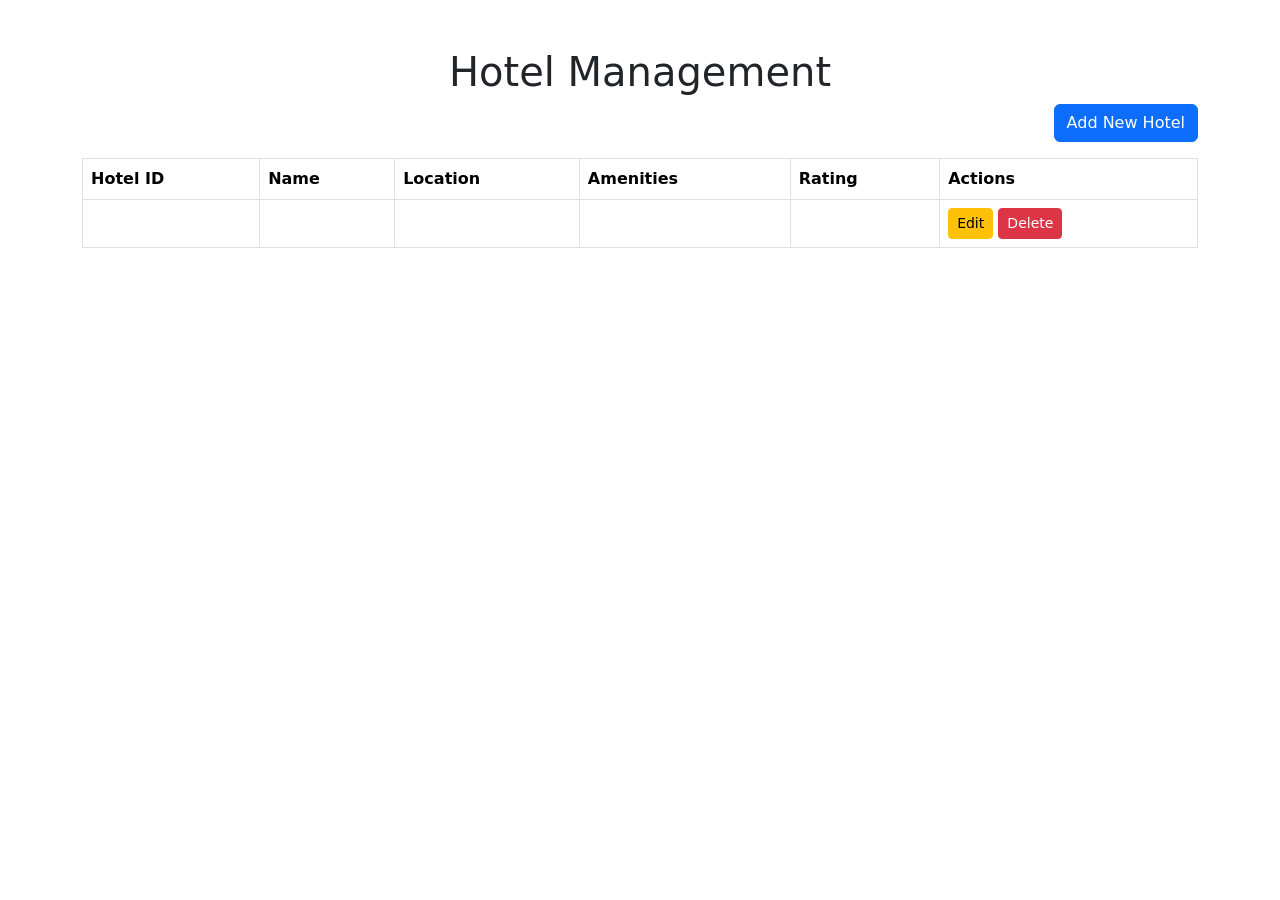
==== SmartHotelBookingSystem/src/main/resources/templates/hotels.html @ 993b91d5 "homepage creation" ====
<!DOCTYPE html>
<html>
<head>
    <meta charset="UTF-8">
    <meta name="viewport" content="width=device-width, initial-scale=1.0">
    <title>Hotel Management</title>
    <link href="https://cdn.jsdelivr.net/npm/bootstrap@5.3.0/dist/css/bootstrap.min.css" rel="stylesheet">
</head>
<body>
    <div class="container mt-5">
        <h1 class="text-center">Hotel Management</h1>
        <div class="text-end mb-3">
            <a href="/add-hotel" class="btn btn-primary">Add New Hotel</a>
        </div>
        <table class="table table-bordered">
            <thead>
                <tr>
                    <th>Hotel ID</th>
                    <th>Name</th>
                    <th>Location</th>
                    <th>Amenities</th>
                    <th>Rating</th>
                    <th>Actions</th>
                </tr>
            </thead>
            <tbody>
                <tr th:each="hotel : ${hotels}">
                    <td th:text="${hotel.hotelID}"></td>
                    <td th:text="${hotel.name}"></td>
                    <td th:text="${hotel.location}"></td>
                    <td th:text="${hotel.amenities}"></td>
                    <td th:text="${hotel.rating}"></td>
                    <td>
                        <a th:href="@{/edit-hotel/{id}(id=${hotel.hotelID})}" class="btn btn-warning btn-sm">Edit</a>
                        <a th:href="@{/delete-hotel/{id}(id=${hotel.hotelID})}" class="btn btn-danger btn-sm">Delete</a>
                    </td>
                </tr>
            </tbody>
        </table>
    </div>
    <script src="https://cdn.jsdelivr.net/npm/bootstrap@5.3.0/dist/js/bootstrap.bundle.min.js"></script>
</body>
</html>
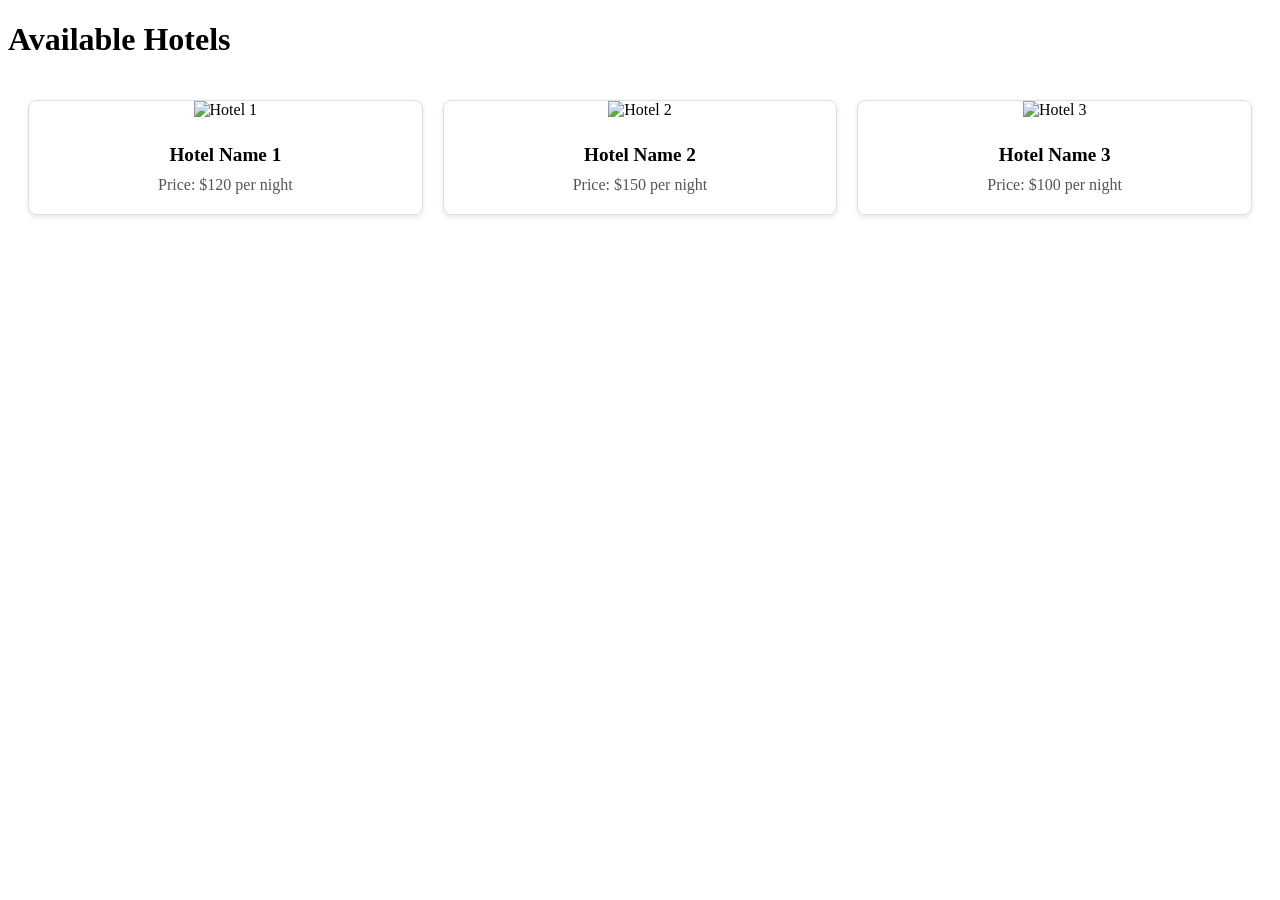
==== commit 1e3a4436: "frontend" ====
--- a/SmartHotelBookingSystem/src/main/resources/templates/hotels.html
+++ b/SmartHotelBookingSystem/src/main/resources/templates/hotels.html
@@ -1,43 +1,68 @@
 <!DOCTYPE html>
-<html>
+<html lang="en" xmlns:th="http://www.thymeleaf.org">
 <head>
     <meta charset="UTF-8">
     <meta name="viewport" content="width=device-width, initial-scale=1.0">
-    <title>Hotel Management</title>
-    <link href="https://cdn.jsdelivr.net/npm/bootstrap@5.3.0/dist/css/bootstrap.min.css" rel="stylesheet">
+    <title>Hotels</title>
+    <style>
+        .hotel-grid {
+            display: grid;
+            grid-template-columns: repeat(auto-fit, minmax(250px, 1fr));
+            gap: 20px;
+            padding: 20px;
+        }
+        .hotel-card {
+            border: 1px solid #ddd;
+            border-radius: 8px;
+            overflow: hidden;
+            box-shadow: 0 2px 5px rgba(0, 0, 0, 0.1);
+            text-align: center;
+        }
+        .hotel-card img {
+            width: 100%;
+            height: 200px;
+            object-fit: cover;
+        }
+        .hotel-card .details {
+            padding: 15px;
+        }
+        .hotel-card .details h3 {
+            margin: 10px 0;
+            font-size: 1.2em;
+        }
+        .hotel-card .details p {
+            margin: 5px 0;
+            color: #555;
+        }
+    </style>
 </head>
 <body>
-    <div class="container mt-5">
-        <h1 class="text-center">Hotel Management</h1>
-        <div class="text-end mb-3">
-            <a href="/add-hotel" class="btn btn-primary">Add New Hotel</a>
+    <h1>Available Hotels</h1>
+    <div class="hotel-grid">
+        <!-- Hotel 1 -->
+        <div class="hotel-card">
+            <img th:src="@{/images/hotel1.jpg}" alt="Hotel 1">
+            <div class="details">
+                <h3>Hotel Name 1</h3>
+                <p>Price: $120 per night</p>
+            </div>
         </div>
-        <table class="table table-bordered">
-            <thead>
-                <tr>
-                    <th>Hotel ID</th>
-                    <th>Name</th>
-                    <th>Location</th>
-                    <th>Amenities</th>
-                    <th>Rating</th>
-                    <th>Actions</th>
-                </tr>
-            </thead>
-            <tbody>
-                <tr th:each="hotel : ${hotels}">
-                    <td th:text="${hotel.hotelID}"></td>
-                    <td th:text="${hotel.name}"></td>
-                    <td th:text="${hotel.location}"></td>
-                    <td th:text="${hotel.amenities}"></td>
-                    <td th:text="${hotel.rating}"></td>
-                    <td>
-                        <a th:href="@{/edit-hotel/{id}(id=${hotel.hotelID})}" class="btn btn-warning btn-sm">Edit</a>
-                        <a th:href="@{/delete-hotel/{id}(id=${hotel.hotelID})}" class="btn btn-danger btn-sm">Delete</a>
-                    </td>
-                </tr>
-            </tbody>
-        </table>
+        <!-- Hotel 2 -->
+        <div class="hotel-card">
+            <img th:src="@{/images/hotel2.jpg}" alt="Hotel 2">
+            <div class="details">
+                <h3>Hotel Name 2</h3>
+                <p>Price: $150 per night</p>
+            </div>
+        </div>
+        <!-- Hotel 3 -->
+        <div class="hotel-card">
+            <img th:src="@{/images/hotel3.jpg}" alt="Hotel 3">
+            <div class="details">
+                <h3>Hotel Name 3</h3>
+                <p>Price: $100 per night</p>
+            </div>
+        </div>
     </div>
-    <script src="https://cdn.jsdelivr.net/npm/bootstrap@5.3.0/dist/js/bootstrap.bundle.min.js"></script>
 </body>
 </html>
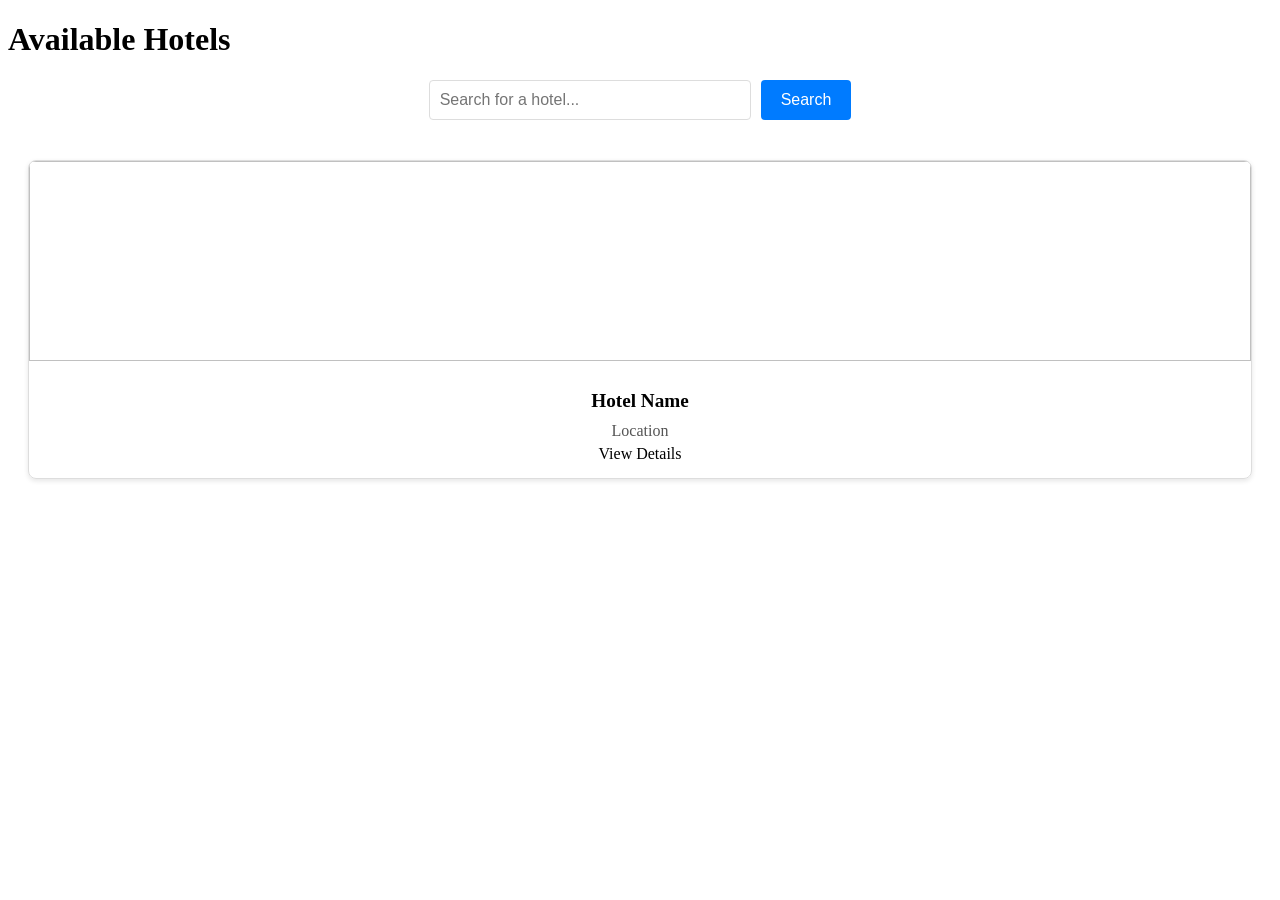
==== commit e385994a: "Initial commit" ====
--- a/SmartHotelBookingSystem/src/main/resources/templates/hotels.html
+++ b/SmartHotelBookingSystem/src/main/resources/templates/hotels.html
@@ -1,6 +1,7 @@
 <!DOCTYPE html>
 <html lang="en" xmlns:th="http://www.thymeleaf.org">
 <head>
+    
     <meta charset="UTF-8">
     <meta name="viewport" content="width=device-width, initial-scale=1.0">
     <title>Hotels</title>
@@ -18,12 +19,12 @@
             box-shadow: 0 2px 5px rgba(0, 0, 0, 0.1);
             text-align: center;
         }
-        .hotel-card img {
+.hotel-card img {
             width: 100%;
             height: 200px;
             object-fit: cover;
         }
-        .hotel-card .details {
+                .hotel-card .details {
             padding: 15px;
         }
         .hotel-card .details h3 {
@@ -34,33 +35,68 @@
             margin: 5px 0;
             color: #555;
         }
+.search-bar-container {
+            display: flex;
+            justify-content: center;
+            margin: 20px 0;
+        }
+        .search-bar {
+            width: 300px;
+            padding: 10px;
+            border: 1px solid #ddd;
+            border-radius: 4px;
+            font-size: 1em;
+        }
+        .search-button {
+            padding: 10px 20px;
+            margin-left: 10px;
+            border: none;
+            border-radius: 4px;
+            background-color: #007BFF;
+            color: white;
+            font-size: 1em;
+            cursor: pointer;
+        }
+        .search-button:hover {
+            background-color: #0056b3;
+        }
     </style>
 </head>
 <body>
     <h1>Available Hotels</h1>
+<div class="search-bar-container">
+        <input type="text" id="search-bar" class="search-bar" placeholder="Search for a hotel...">
+        <button class="search-button" onclick="searchHotels()">Search</button>
+    </div>
+    <script>
+        function searchHotels() {
+            const searchQuery = document.getElementById('search-bar').value.toLowerCase();
+            const hotelCards = document.querySelectorAll('.hotel-card');
+            let found = false;
+
+            hotelCards.forEach(card => {
+                const hotelName = card.querySelector('.details h3').textContent.toLowerCase();
+                if (hotelName.includes(searchQuery)) {
+                    card.style.border = '2px solid green';
+                    found = true;
+                } else {
+                    card.style.border = '1px solid #ddd';
+                }
+            });
+
+            if (!found) {
+                alert('No hotels found matching your search.');
+            }
+        }
+    </script>
     <div class="hotel-grid">
-        <!-- Hotel 1 -->
-        <div class="hotel-card">
-            <img th:src="@{/images/hotel1.jpg}" alt="Hotel 1">
-            <div class="details">
-                <h3>Hotel Name 1</h3>
-                <p>Price: $120 per night</p>
-            </div>
-        </div>
-        <!-- Hotel 2 -->
-        <div class="hotel-card">
-            <img th:src="@{/images/hotel2.jpg}" alt="Hotel 2">
-            <div class="details">
-                <h3>Hotel Name 2</h3>
-                <p>Price: $150 per night</p>
-            </div>
-        </div>
-        <!-- Hotel 3 -->
-        <div class="hotel-card">
-            <img th:src="@{/images/hotel3.jpg}" alt="Hotel 3">
-            <div class="details">
-                <h3>Hotel Name 3</h3>
-                <p>Price: $100 per night</p>
+        <!-- Dynamic Hotel List -->
+        <div class="hotel-card" th:each="hotel : ${hotels}">
+<img th:src="@{/images/hotel{id}.jpg(id=${hotel.id})}" th:alt="${hotel.name}">
+<div class="details">
+                <h3 th:text="${hotel.name}">Hotel Name</h3>
+                                <p th:text="'Location: ' + ${hotel.location}">Location</p>
+                <a th:href="@{/hotel-details/{id}(id=${hotel.id})}" class="btn btn-primary">View Details</a>
             </div>
         </div>
     </div>
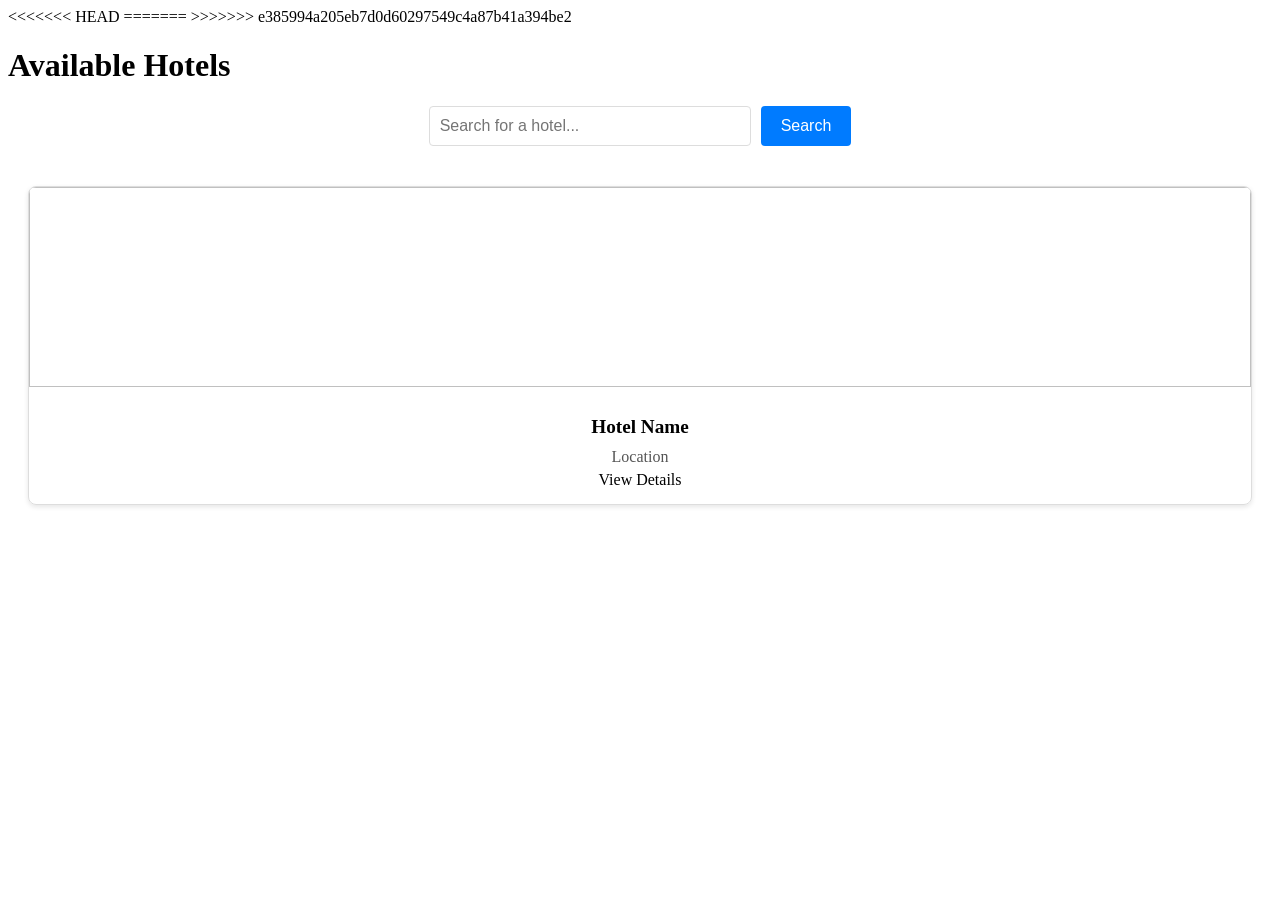
==== commit 6590956a: "Merge branch 'main' of https://github.com/anand23232/Smart_Hotel_Booking_System" ====
--- a/SmartHotelBookingSystem/src/main/resources/templates/hotels.html
+++ b/SmartHotelBookingSystem/src/main/resources/templates/hotels.html
@@ -1,7 +1,10 @@
 <!DOCTYPE html>
 <html lang="en" xmlns:th="http://www.thymeleaf.org">
 <head>
+<<<<<<< HEAD
+=======
     
+>>>>>>> e385994a205eb7d0d60297549c4a87b41a394be2
     <meta charset="UTF-8">
     <meta name="viewport" content="width=device-width, initial-scale=1.0">
     <title>Hotels</title>
@@ -73,7 +76,11 @@
             const searchQuery = document.getElementById('search-bar').value.toLowerCase();
             const hotelCards = document.querySelectorAll('.hotel-card');
             let found = false;
+<<<<<<< HEAD
+ 
+=======
 
+>>>>>>> e385994a205eb7d0d60297549c4a87b41a394be2
             hotelCards.forEach(card => {
                 const hotelName = card.querySelector('.details h3').textContent.toLowerCase();
                 if (hotelName.includes(searchQuery)) {
@@ -83,7 +90,11 @@
                     card.style.border = '1px solid #ddd';
                 }
             });
+<<<<<<< HEAD
+ 
+=======
 
+>>>>>>> e385994a205eb7d0d60297549c4a87b41a394be2
             if (!found) {
                 alert('No hotels found matching your search.');
             }
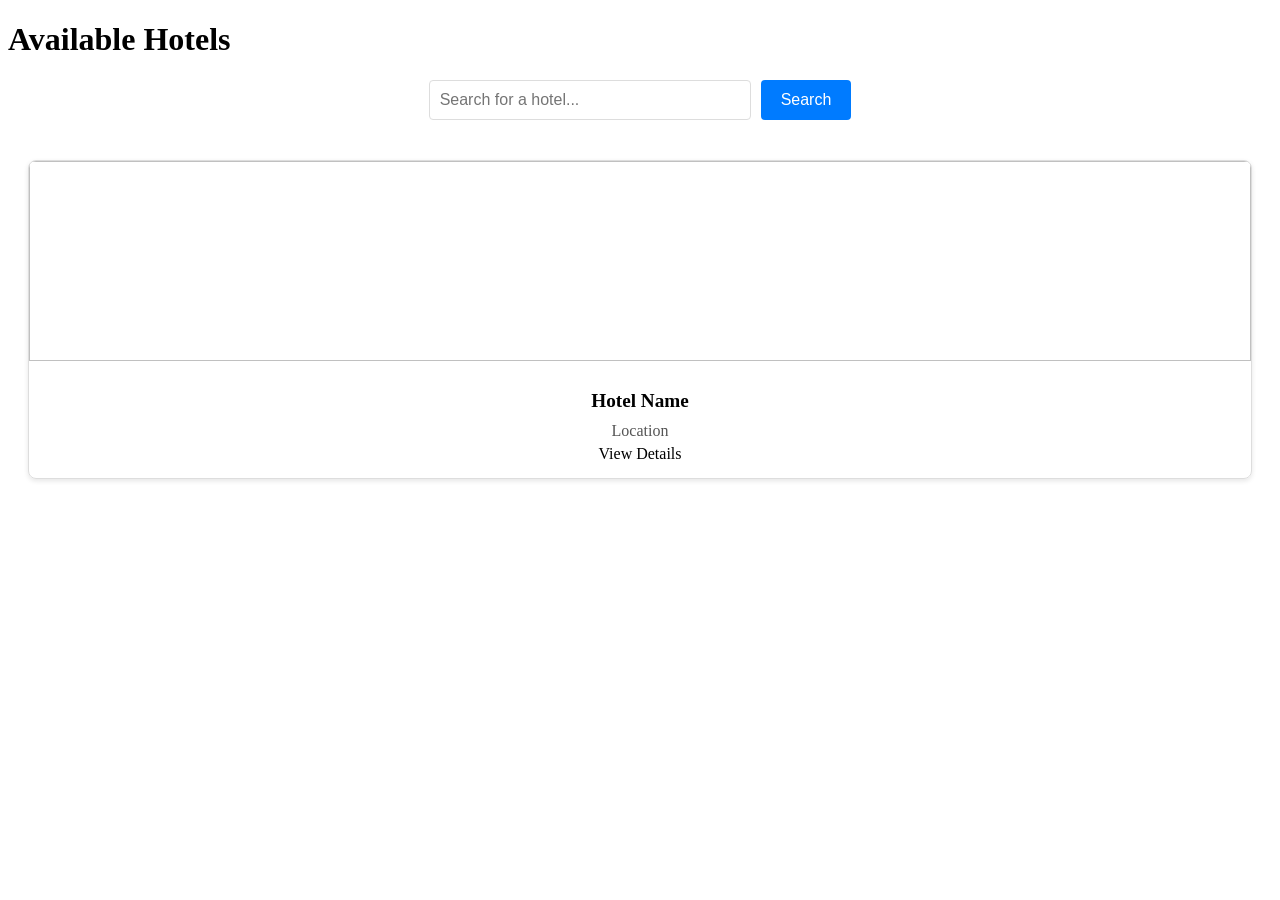
==== commit 92557128: "error fix" ====
--- a/SmartHotelBookingSystem/src/main/resources/templates/hotels.html
+++ b/SmartHotelBookingSystem/src/main/resources/templates/hotels.html
@@ -1,10 +1,7 @@
 <!DOCTYPE html>
 <html lang="en" xmlns:th="http://www.thymeleaf.org">
 <head>
-<<<<<<< HEAD
-=======
     
->>>>>>> e385994a205eb7d0d60297549c4a87b41a394be2
     <meta charset="UTF-8">
     <meta name="viewport" content="width=device-width, initial-scale=1.0">
     <title>Hotels</title>
@@ -76,11 +73,7 @@
             const searchQuery = document.getElementById('search-bar').value.toLowerCase();
             const hotelCards = document.querySelectorAll('.hotel-card');
             let found = false;
-<<<<<<< HEAD
- 
-=======
 
->>>>>>> e385994a205eb7d0d60297549c4a87b41a394be2
             hotelCards.forEach(card => {
                 const hotelName = card.querySelector('.details h3').textContent.toLowerCase();
                 if (hotelName.includes(searchQuery)) {
@@ -90,11 +83,7 @@
                     card.style.border = '1px solid #ddd';
                 }
             });
-<<<<<<< HEAD
- 
-=======
 
->>>>>>> e385994a205eb7d0d60297549c4a87b41a394be2
             if (!found) {
                 alert('No hotels found matching your search.');
             }
